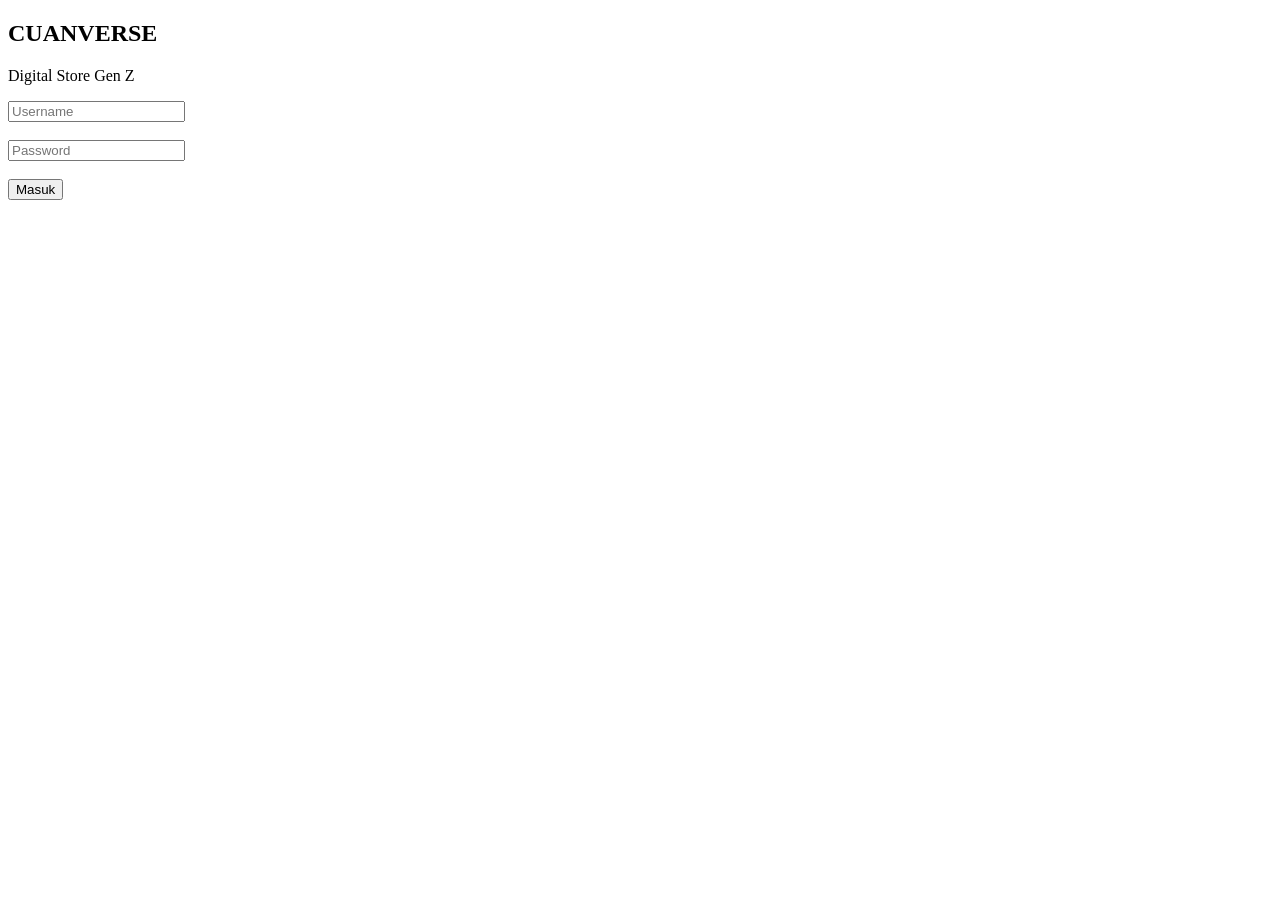
==== index.html @ 7a65ca64 "Add initial HTML structure for login page" ====
<!DOCTYPE html>
<html lang="id">
<head>
<meta charset="UTF-8">
<meta name="viewport" content="width=device-width, initial-scale=1.0">
<title>Login</title>
<link rel="stylesheet" href="style.css">
</head>
<body class="bg-vintage">

<div class="login-box">
<h2>CUANVERSE</h2>
<p>Digital Store Gen Z</p>

<input id="username" placeholder="Username"><br><br>
<input id="password" type="password" placeholder="Password"><br><br>

<button onclick="login()">Masuk</button>
<p id="error"></p>
</div>

<script src="script.js"></script>
</body>
</html>
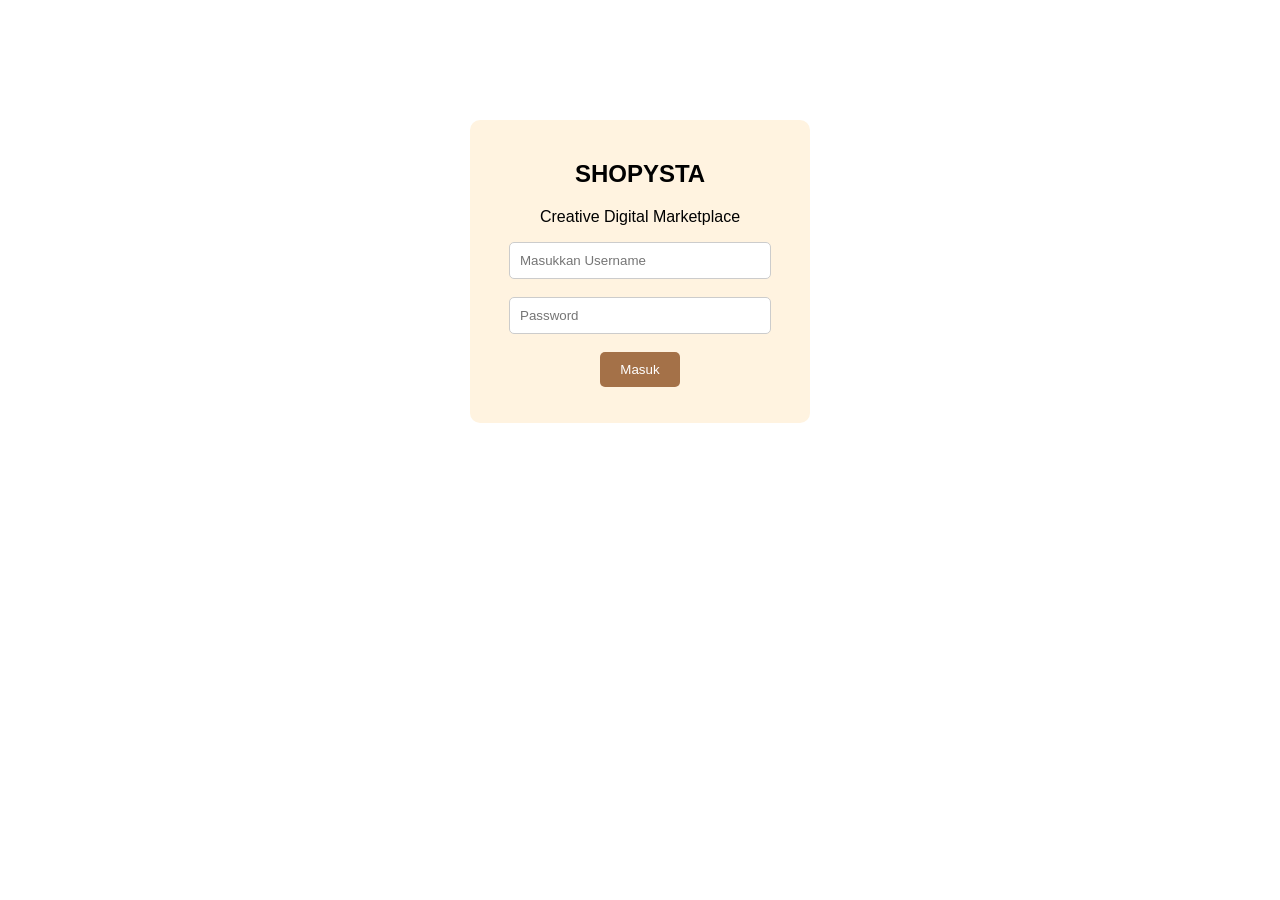
==== commit 1ce9aeb8: "Update title and content in index.html" ====
--- a/index.html
+++ b/index.html
@@ -3,16 +3,16 @@
 <head>
 <meta charset="UTF-8">
 <meta name="viewport" content="width=device-width, initial-scale=1.0">
-<title>Login</title>
+<title>SHOPYSTA</title>
 <link rel="stylesheet" href="style.css">
 </head>
-<body class="bg-vintage">
+<body class="bg-writee">
 
 <div class="login-box">
-<h2>CUANVERSE</h2>
-<p>Digital Store Gen Z</p>
+<h2>SHOPYSTA</h2>
+<p>Creative Digital Marketplace</p>
 
-<input id="username" placeholder="Username"><br><br>
+<input id="username" placeholder="Masukkan Username"><br><br>
 <input id="password" type="password" placeholder="Password"><br><br>
 
 <button onclick="login()">Masuk</button>
--- a/style.css
+++ b/style.css
@@ -0,0 +1,67 @@
+body{
+margin:0;
+font-family:'Poppins', sans-serif;
+}
+
+.bg-vintage{
+background:#f5e6d3;
+color:#3e2f1c;
+}
+
+/* NAVBAR */
+.navbar{
+display:flex;
+justify-content:space-between;
+padding:15px;
+background:#d2b48c;
+}
+
+.navbar a{
+margin:10px;
+text-decoration:none;
+color:#3e2f1c;
+font-weight:bold;
+}
+
+/* CONTAINER */
+.container{
+padding:40px;
+text-align:center;
+}
+
+/* LOGIN */
+.login-box{
+width:300px;
+margin:120px auto;
+padding:20px;
+background:#fff3e0;
+border-radius:10px;
+text-align:center;
+}
+
+/* INPUT */
+input{
+padding:10px;
+width:80%;
+border-radius:5px;
+border:1px solid #ccc;
+}
+
+/* BUTTON */
+button{
+padding:10px 20px;
+background:#a47148;
+color:white;
+border:none;
+cursor:pointer;
+border-radius:5px;
+}
+
+/* PRODUK */
+.product{
+background:#fff;
+margin:10px auto;
+padding:15px;
+width:250px;
+border-radius:10px;
+}
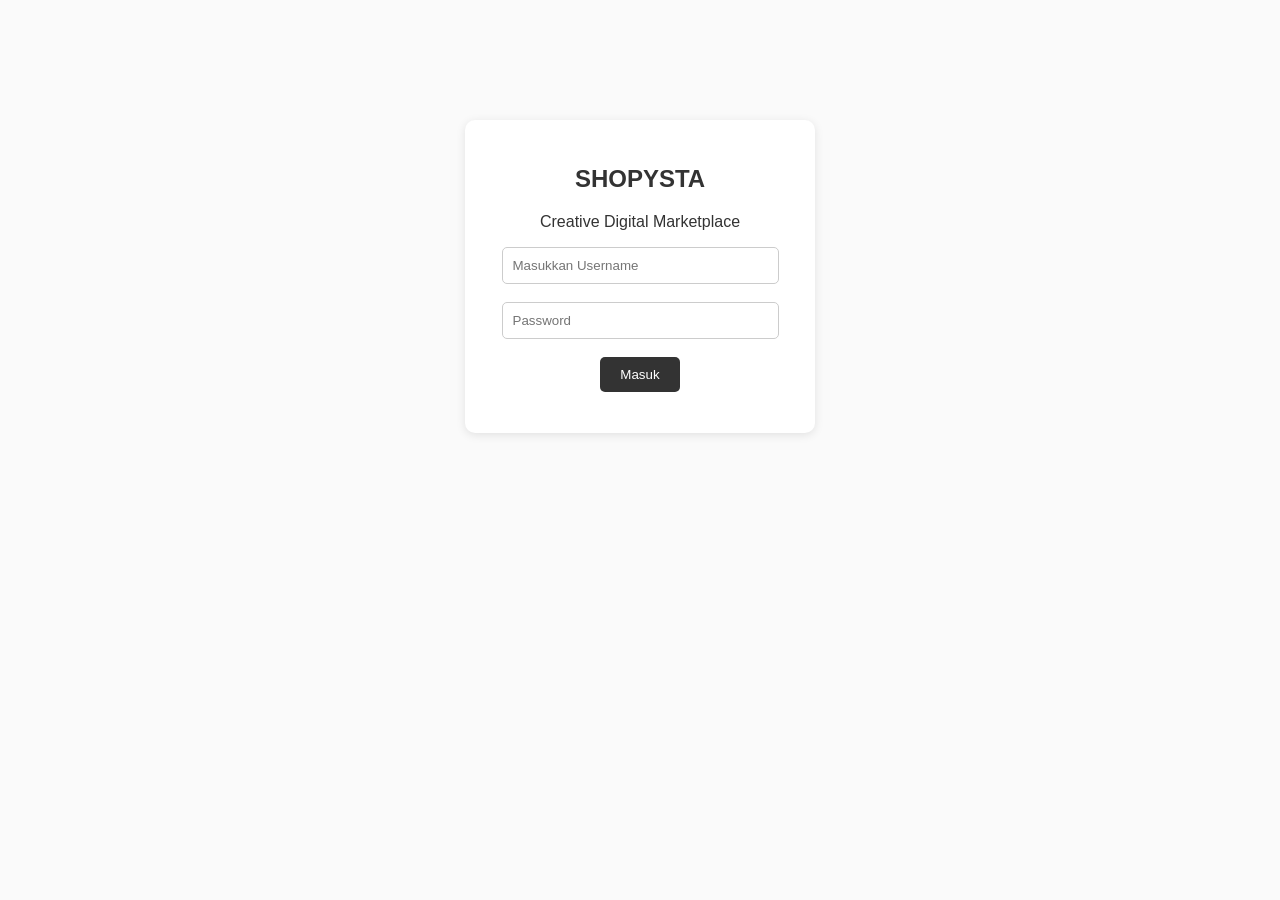
==== commit 5a4bcdac: "Fix HTML structure and add missing newline" ====
--- a/index.html
+++ b/index.html
@@ -6,6 +6,7 @@
 <title>SHOPYSTA</title>
 <link rel="stylesheet" href="style.css">
 </head>
+
 <body class="bg-writee">
 
 <div class="login-box">
@@ -13,12 +14,15 @@
 <p>Creative Digital Marketplace</p>
 
 <input id="username" placeholder="Masukkan Username"><br><br>
+
 <input id="password" type="password" placeholder="Password"><br><br>
 
 <button onclick="login()">Masuk</button>
+
 <p id="error"></p>
 </div>
 
 <script src="script.js"></script>
+
 </body>
 </html>
--- a/style.css
+++ b/style.css
@@ -1,67 +1,96 @@
 body{
 margin:0;
-font-family:'Poppins', sans-serif;
+font-family: 'Segoe UI', sans-serif;
+background:#fafafa;
+color:#333;
 }
 
-.bg-vintage{
-background:#f5e6d3;
-color:#3e2f1c;
+.bg-writee{
+background:#fafafa;
 }
 
 /* NAVBAR */
 .navbar{
 display:flex;
 justify-content:space-between;
-padding:15px;
-background:#d2b48c;
+padding:15px 40px;
+background:white;
+box-shadow:0 2px 5px rgba(0,0,0,0.1);
 }
 
 .navbar a{
 margin:10px;
 text-decoration:none;
-color:#3e2f1c;
-font-weight:bold;
+color:#333;
 }
 
 /* CONTAINER */
 .container{
 padding:40px;
+max-width:900px;
+margin:auto;
 text-align:center;
+}
+
+/* TEXT */
+.long-text{
+text-align:justify;
+line-height:1.8;
+margin:15px 0;
+}
+
+/* IMAGE */
+.banner{
+width:100%;
+border-radius:10px;
+margin-bottom:20px;
 }
 
 /* LOGIN */
 .login-box{
 width:300px;
 margin:120px auto;
-padding:20px;
-background:#fff3e0;
+padding:25px;
+background:white;
 border-radius:10px;
+box-shadow:0 2px 10px rgba(0,0,0,0.1);
 text-align:center;
 }
 
 /* INPUT */
 input{
 padding:10px;
-width:80%;
+width:85%;
+border:1px solid #ccc;
 border-radius:5px;
-border:1px solid #ccc;
 }
 
 /* BUTTON */
 button{
 padding:10px 20px;
-background:#a47148;
+background:#333;
 color:white;
 border:none;
+border-radius:5px;
 cursor:pointer;
-border-radius:5px;
 }
 
-/* PRODUK */
-.product{
-background:#fff;
-margin:10px auto;
+/* PRODUCT GRID */
+.product-grid{
+display:grid;
+grid-template-columns:repeat(auto-fit,minmax(200px,1fr));
+gap:20px;
+margin-top:20px;
+}
+
+.product-card{
+background:white;
 padding:15px;
-width:250px;
 border-radius:10px;
+box-shadow:0 2px 8px rgba(0,0,0,0.1);
 }
+
+.product-card img{
+width:100%;
+border-radius:8px;
+}
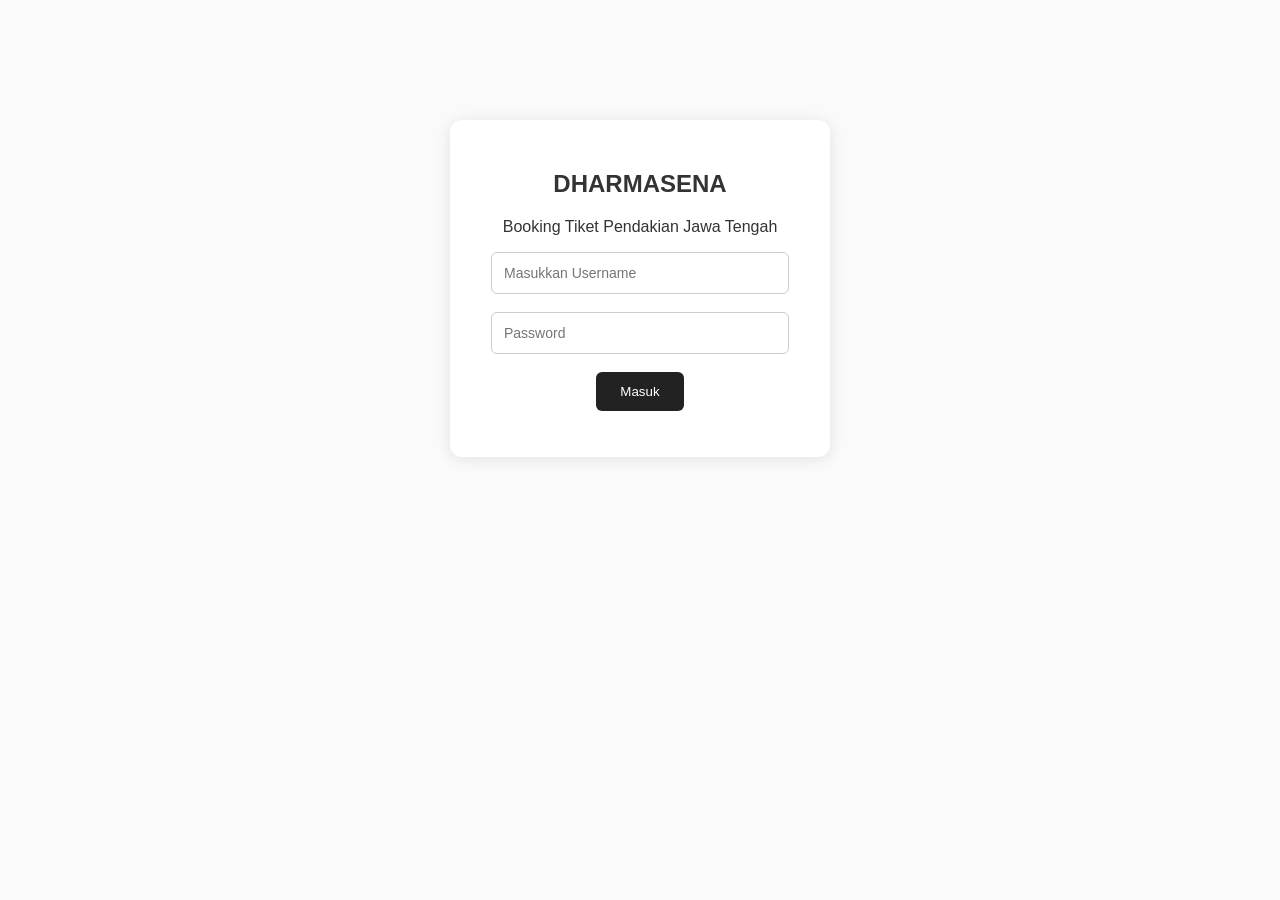
==== commit 16c4db45: "Update index.html" ====
--- a/index.html
+++ b/index.html
@@ -3,15 +3,16 @@
 <head>
 <meta charset="UTF-8">
 <meta name="viewport" content="width=device-width, initial-scale=1.0">
-<title>SHOPYSTA</title>
+<title>DHARMASENA</title>
 <link rel="stylesheet" href="style.css">
 </head>
 
 <body class="bg-writee">
 
 <div class="login-box">
-<h2>SHOPYSTA</h2>
-<p>Creative Digital Marketplace</p>
+
+<h2>DHARMASENA</h2>
+<p>Booking Tiket Pendakian Jawa Tengah</p>
 
 <input id="username" placeholder="Masukkan Username"><br><br>
 
@@ -20,6 +21,7 @@
 <button onclick="login()">Masuk</button>
 
 <p id="error"></p>
+
 </div>
 
 <script src="script.js"></script>
--- a/style.css
+++ b/style.css
@@ -1,6 +1,6 @@
 body{
 margin:0;
-font-family: 'Segoe UI', sans-serif;
+font-family:'Segoe UI',sans-serif;
 background:#fafafa;
 color:#333;
 }
@@ -13,84 +13,168 @@
 .navbar{
 display:flex;
 justify-content:space-between;
+align-items:center;
 padding:15px 40px;
 background:white;
-box-shadow:0 2px 5px rgba(0,0,0,0.1);
+box-shadow:0 2px 10px rgba(0,0,0,0.1);
+position:sticky;
+top:0;
+z-index:100;
+}
+
+.navbar h2{
+margin:0;
 }
 
 .navbar a{
 margin:10px;
 text-decoration:none;
 color:#333;
+font-weight:500;
+transition:0.3s;
+}
+
+.navbar a:hover{
+color:#777;
+}
+
+/* HERO */
+.hero{
+position:relative;
+width:100%;
+height:350px;
+overflow:hidden;
+}
+
+.hero img{
+width:100%;
+height:100%;
+object-fit:cover;
+filter:brightness(60%);
+}
+
+.hero-text{
+position:absolute;
+top:50%;
+left:50%;
+transform:translate(-50%,-50%);
+color:white;
+text-align:center;
+}
+
+.hero-text h1{
+font-size:45px;
+margin-bottom:10px;
+}
+
+.hero-text p{
+font-size:18px;
 }
 
 /* CONTAINER */
 .container{
+max-width:1000px;
+margin:auto;
 padding:40px;
-max-width:900px;
-margin:auto;
-text-align:center;
 }
 
 /* TEXT */
 .long-text{
+line-height:1.9;
 text-align:justify;
-line-height:1.8;
-margin:15px 0;
-}
-
-/* IMAGE */
-.banner{
-width:100%;
-border-radius:10px;
 margin-bottom:20px;
 }
 
 /* LOGIN */
 .login-box{
-width:300px;
+width:320px;
 margin:120px auto;
-padding:25px;
+padding:30px;
 background:white;
-border-radius:10px;
-box-shadow:0 2px 10px rgba(0,0,0,0.1);
+border-radius:12px;
+box-shadow:0 2px 15px rgba(0,0,0,0.1);
 text-align:center;
 }
 
 /* INPUT */
 input{
-padding:10px;
 width:85%;
+padding:12px;
 border:1px solid #ccc;
-border-radius:5px;
+border-radius:6px;
+font-size:14px;
 }
 
 /* BUTTON */
 button{
-padding:10px 20px;
-background:#333;
+padding:12px 24px;
+background:#222;
 color:white;
 border:none;
-border-radius:5px;
+border-radius:6px;
 cursor:pointer;
+transition:0.3s;
 }
 
-/* PRODUCT GRID */
+button:hover{
+background:#444;
+}
+
+/* PRODUCT */
 .product-grid{
 display:grid;
-grid-template-columns:repeat(auto-fit,minmax(200px,1fr));
-gap:20px;
-margin-top:20px;
+grid-template-columns:repeat(auto-fit,minmax(250px,1fr));
+gap:25px;
+margin-top:30px;
 }
 
 .product-card{
 background:white;
-padding:15px;
-border-radius:10px;
-box-shadow:0 2px 8px rgba(0,0,0,0.1);
+border-radius:12px;
+overflow:hidden;
+box-shadow:0 2px 12px rgba(0,0,0,0.1);
+transition:0.3s;
+}
+
+.product-card:hover{
+transform:translateY(-5px);
 }
 
 .product-card img{
 width:100%;
-border-radius:8px;
+height:200px;
+object-fit:cover;
 }
+
+.product-card h3{
+padding:15px 15px 5px;
+}
+
+.product-card p{
+padding:0 15px;
+line-height:1.6;
+}
+
+.product-card span{
+display:block;
+padding:15px;
+font-weight:bold;
+}
+
+/* RESPONSIVE */
+@media(max-width:768px){
+
+.navbar{
+flex-direction:column;
+text-align:center;
+}
+
+.hero-text h1{
+font-size:30px;
+}
+
+.hero{
+height:250px;
+}
+
+}
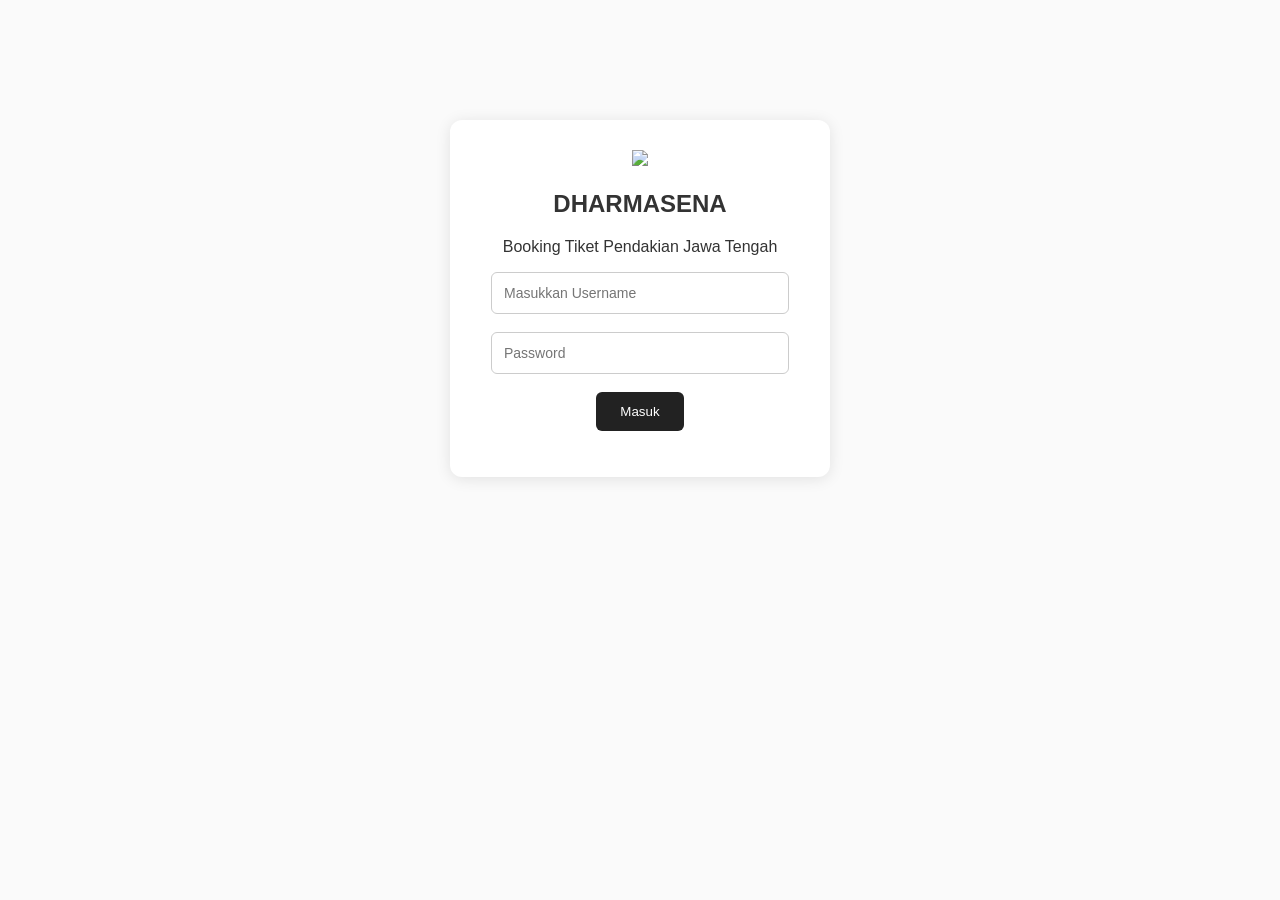
==== commit 148ea90f: "Update body class and add login overlay" ====
--- a/index.html
+++ b/index.html
@@ -7,9 +7,13 @@
 <link rel="stylesheet" href="style.css">
 </head>
 
-<body class="bg-writee">
+<body class="bg-writee login-page">
+
+<div class="overlay">
 
 <div class="login-box">
+
+<img src="https://cdn-icons-png.flaticon.com/512/2784/2784487.png" class="login-logo">
 
 <h2>DHARMASENA</h2>
 <p>Booking Tiket Pendakian Jawa Tengah</p>
@@ -24,6 +28,8 @@
 
 </div>
 
+</div>
+
 <script src="script.js"></script>
 
 </body>
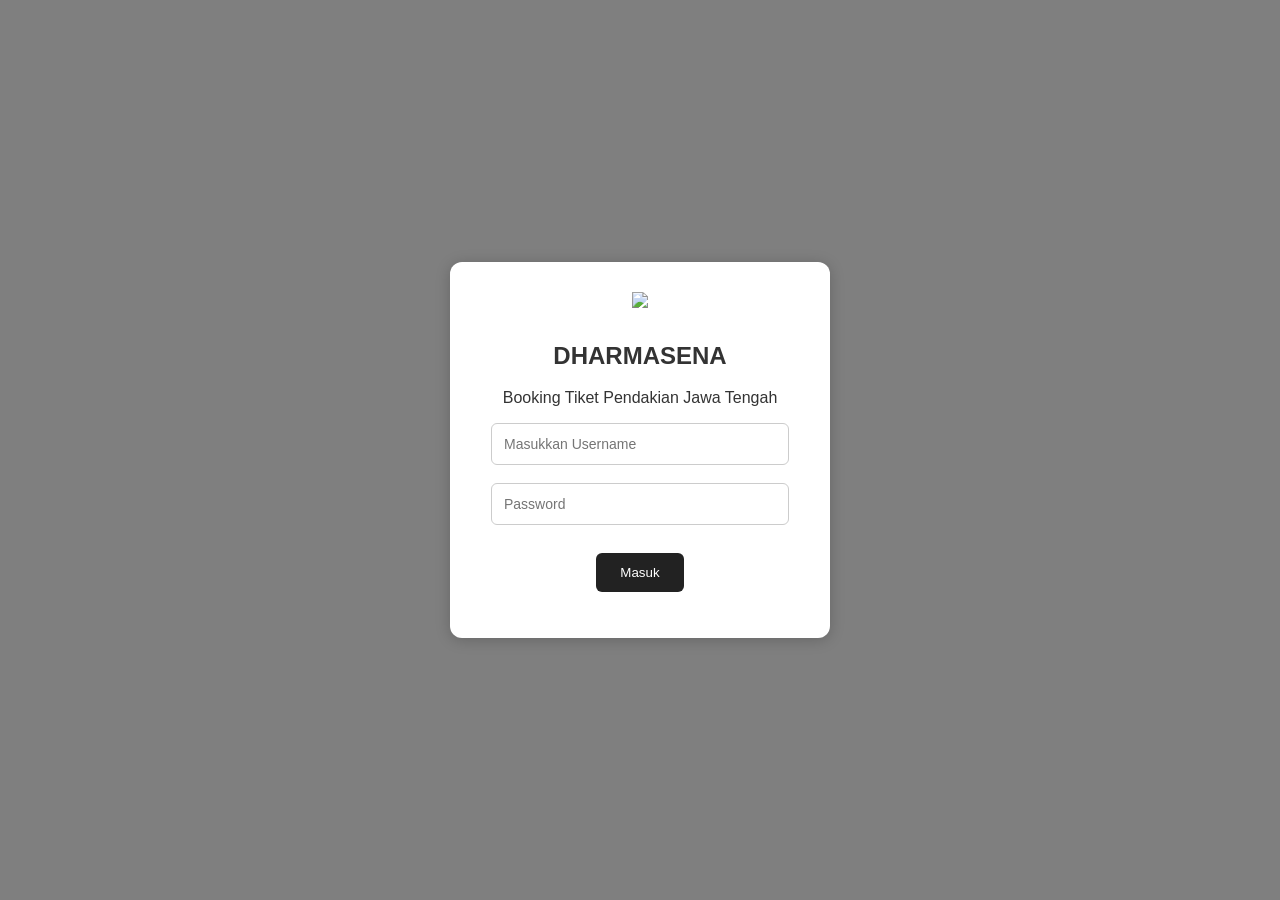
==== commit 53e0aefe: "Update index.html" ====
--- a/index.html
+++ b/index.html
@@ -13,7 +13,7 @@
 
 <div class="login-box">
 
-<img src="https://cdn-icons-png.flaticon.com/512/2784/2784487.png" class="login-logo">
+<img src="https://i.ibb.co.com/6RzjkChJ/Screenshot-2026-05-08-130654-removebg-preview.png" class="login-logo">
 
 <h2>DHARMASENA</h2>
 <p>Booking Tiket Pendakian Jawa Tengah</p>
--- a/style.css
+++ b/style.css
@@ -9,6 +9,38 @@
 background:#fafafa;
 }
 
+/* LOGIN BACKGROUND */
+.login-page{
+background:url('https://images.unsplash.com/photo-1506744038136-46273834b3fb?q=80&w=1200&auto=format&fit=crop');
+background-size:cover;
+background-position:center;
+height:100vh;
+}
+
+.overlay{
+width:100%;
+height:100vh;
+background:rgba(0,0,0,0.5);
+display:flex;
+justify-content:center;
+align-items:center;
+}
+
+/* LOGIN */
+.login-box{
+width:320px;
+padding:30px;
+background:white;
+border-radius:12px;
+box-shadow:0 2px 15px rgba(0,0,0,0.2);
+text-align:center;
+}
+
+.login-logo{
+width:80px;
+margin-bottom:10px;
+}
+
 /* NAVBAR */
 .navbar{
 display:flex;
@@ -22,12 +54,24 @@
 z-index:100;
 }
 
-.navbar h2{
-margin:0;
+.nav-left{
+display:flex;
+align-items:center;
+gap:10px;
+}
+
+.logo{
+width:45px;
+height:45px;
+}
+
+.nav-menu{
+display:flex;
+align-items:center;
+gap:20px;
 }
 
 .navbar a{
-margin:10px;
 text-decoration:none;
 color:#333;
 font-weight:500;
@@ -36,6 +80,20 @@
 
 .navbar a:hover{
 color:#777;
+}
+
+/* LOGOUT */
+.logout-btn{
+background:#222;
+color:white;
+padding:10px 18px;
+border:none;
+border-radius:6px;
+cursor:pointer;
+}
+
+.logout-btn:hover{
+background:#444;
 }
 
 /* HERO */
@@ -83,17 +141,6 @@
 line-height:1.9;
 text-align:justify;
 margin-bottom:20px;
-}
-
-/* LOGIN */
-.login-box{
-width:320px;
-margin:120px auto;
-padding:30px;
-background:white;
-border-radius:12px;
-box-shadow:0 2px 15px rgba(0,0,0,0.1);
-text-align:center;
 }
 
 /* INPUT */
@@ -114,6 +161,7 @@
 border-radius:6px;
 cursor:pointer;
 transition:0.3s;
+margin-top:10px;
 }
 
 button:hover{
@@ -134,6 +182,7 @@
 overflow:hidden;
 box-shadow:0 2px 12px rgba(0,0,0,0.1);
 transition:0.3s;
+padding-bottom:15px;
 }
 
 .product-card:hover{
@@ -161,6 +210,30 @@
 font-weight:bold;
 }
 
+/* CONTACT */
+.contact-box{
+display:flex;
+flex-direction:column;
+gap:20px;
+margin-top:30px;
+}
+
+.contact-item{
+background:white;
+padding:20px;
+border-radius:10px;
+text-decoration:none;
+color:#333;
+font-weight:500;
+box-shadow:0 2px 10px rgba(0,0,0,0.1);
+transition:0.3s;
+}
+
+.contact-item:hover{
+transform:translateY(-3px);
+background:#f2f2f2;
+}
+
 /* RESPONSIVE */
 @media(max-width:768px){
 
@@ -169,6 +242,12 @@
 text-align:center;
 }
 
+.nav-menu{
+margin:15px 0;
+flex-wrap:wrap;
+justify-content:center;
+}
+
 .hero-text h1{
 font-size:30px;
 }
